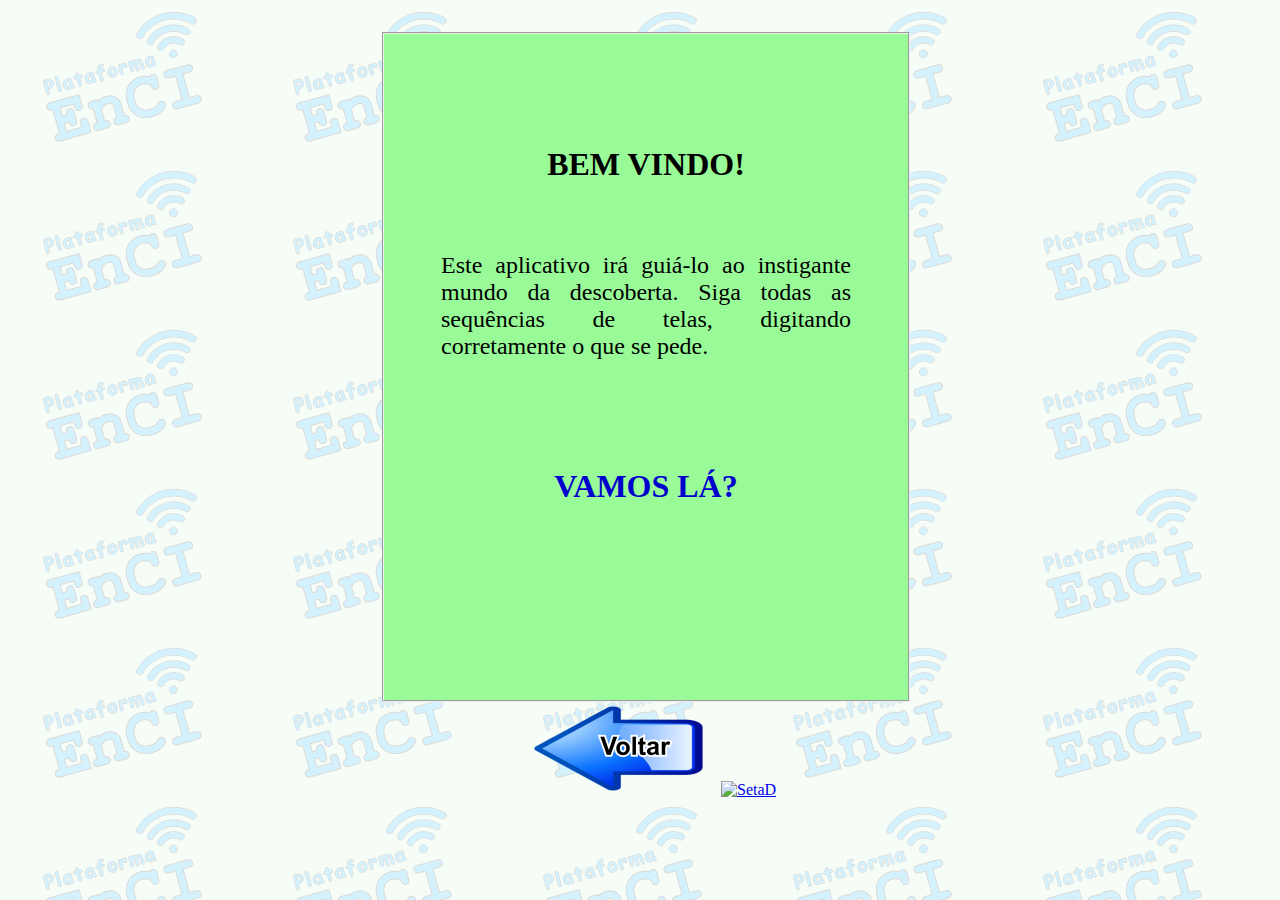
==== enci9/bemvindo.html @ 905cc3f3 "first commit" ====
<!DOCTYPE html>
<html lang="pt-BR">
<head>
    <meta charset="UTF-8">
    <meta http-equiv="X-UA-Compatible" content="IE=edge">
    <meta name="viewport" content="width=device-width, initial-scale=1.0">
    <title>Bem Vindo</title>

    <link rel="stylesheet" type="text/css" href="estilo.css">
  

</head>
<body>
    <div id="area">
      
        <fieldset style="text-align: center;">
            
            
            <label><h1 style="padding-top: 85px;">BEM VINDO!</h1></label>
            
            <p style="text-align: justify; padding: 45px; font-size: 1.5em;">Este aplicativo irá guiá-lo ao instigante mundo da descoberta. Siga todas as sequências de telas, digitando corretamente o que se pede.</p><br>
            <h1 style="color: mediumblue;">VAMOS LÁ?</h1>
            
        </fieldset>
      
    </div>
    
    <picture>
      <a href="index.html" rel="previous" target="_self"><img src="setaE.png" alt="SetaE"></a> 

      <a href="inicio.html" rel="next" target="_self"><img src="setaD.png" alt="SetaD"></a>
    </picture>
    
</body>
</html>
---- enci9/estilo.css ----
body {
  background-color: rgb(209, 248, 209);
  margin-top: 2em;
  font-family: Verdana;
  text-align: justify;
  background-repeat: repeat;
  background-image: url(backg.png);
  
}


#area
{
  margin: auto;
  top:29%;
  width:520px;
  height:670px;
}
#area #formulario
{
  position:absolute;
  display:block;
}
fieldset
{
  width:500px;
  height:650px; 
  background-color: palegreen;
}


legend
{
  font-style:bold;
  
  font-weight: bolder;
}

#formulario label
{
  left:19px;
  margin-right:5px;
  top: 50px;
}


#formulario input.campo_nome
{
  
  left:95px;
  top: 1px;
  width:425px;
  height: 30px;
  margin-top: 15px;
  font-size: 14pt;
}

#formulario textarea.msg
{
  width: 510px;
  margin-top: 35px;
  max-height: 320px;
  max-width: 510px;
  background-color:#d1f1fd;
  font-size: 16pt;
}





#formulario input.btn_submit
{
  border-style:dashed;
  position:absolute;
  bottom: 5em;
  right:10px;
  background-color:#f1ff00;
}

picture {
  position: absolute;
  margin-left: 40%;
}
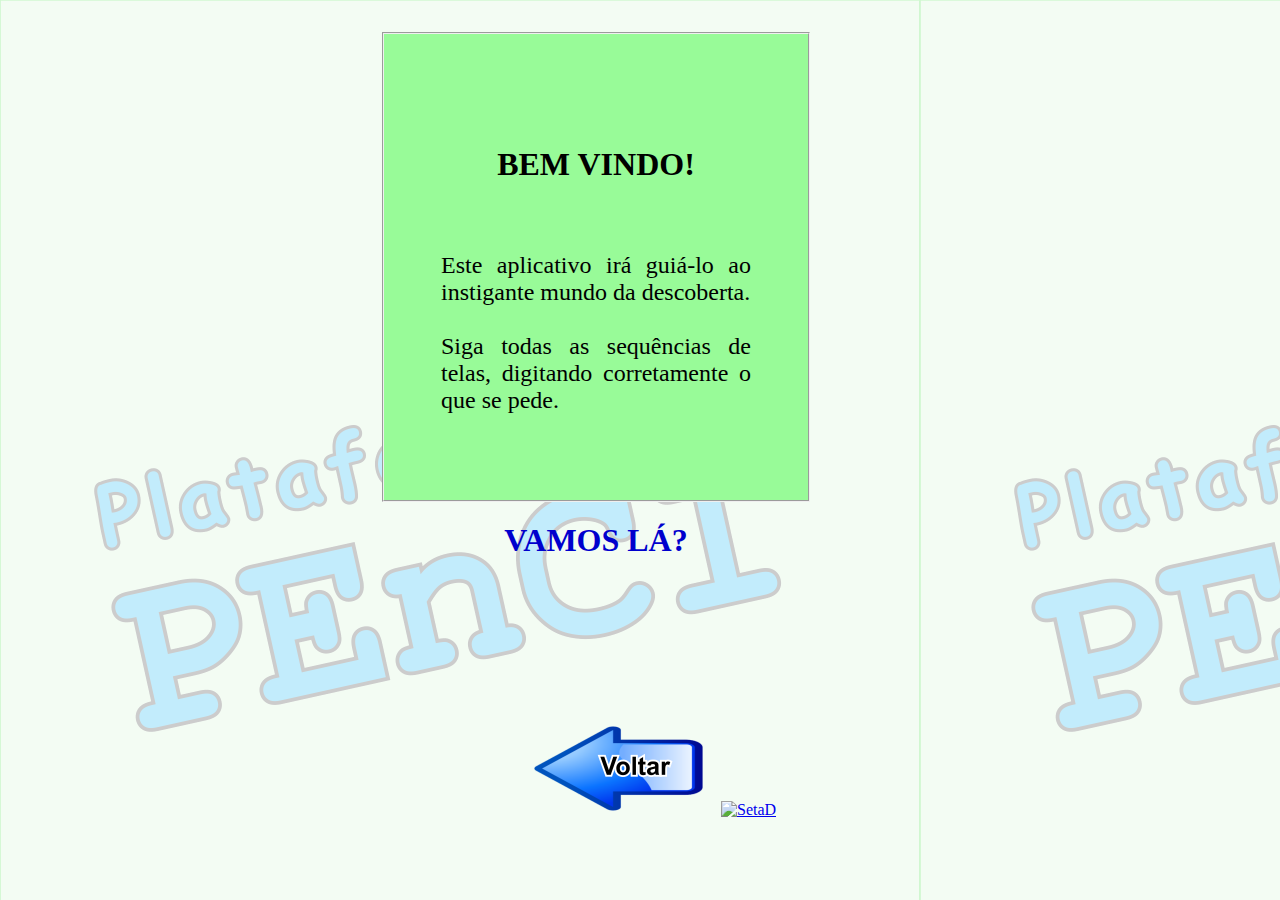
==== commit b42a309d: "10pct" ====
--- a/enci9/bemvindo.html
+++ b/enci9/bemvindo.html
@@ -18,7 +18,9 @@
             
             <label><h1 style="padding-top: 85px;">BEM VINDO!</h1></label>
             
-            <p style="text-align: justify; padding: 45px; font-size: 1.5em;">Este aplicativo irá guiá-lo ao instigante mundo da descoberta. Siga todas as sequências de telas, digitando corretamente o que se pede.</p><br>
+            <p style="text-align: justify; padding: 45px; font-size: 1.5em;">Este aplicativo irá guiá-lo ao instigante mundo da descoberta.<br>
+                <br>
+                 Siga todas as sequências de telas, digitando corretamente o que se pede.</p><br>
             <h1 style="color: mediumblue;">VAMOS LÁ?</h1>
             
         </fieldset>
--- a/enci9/estilo.css
+++ b/enci9/estilo.css
@@ -24,8 +24,8 @@
 }
 fieldset
 {
-  width:500px;
-  height:650px; 
+  width:400px;
+  height:450px; 
   background-color: palegreen;
 }
 
@@ -50,11 +50,13 @@
   
   left:95px;
   top: 1px;
-  width:425px;
+  width:498px;
   height: 30px;
   margin-top: 15px;
   font-size: 14pt;
 }
+
+
 
 #formulario textarea.msg
 {
@@ -62,11 +64,33 @@
   margin-top: 35px;
   max-height: 320px;
   max-width: 510px;
-  background-color:#d1f1fd;
+  
   font-size: 16pt;
 }
 
 
+#formulario2  input.campo_nome
+{
+  
+  left:95px;
+  top: 1px;
+  width:300px;
+  height: 30px;
+  margin-top: 15px;
+  font-size: 14pt;
+}
+
+#formulario2 input.campo_nota
+  {
+  left:95px;
+  top: 1px;
+  width:50px;
+  height: 30px;
+  margin-top: 15px;
+  font-size: 14pt;
+
+
+  }
 
 
 
@@ -82,4 +106,5 @@
 picture {
   position: absolute;
   margin-left: 40%;
+  margin-top: 20px;
 }